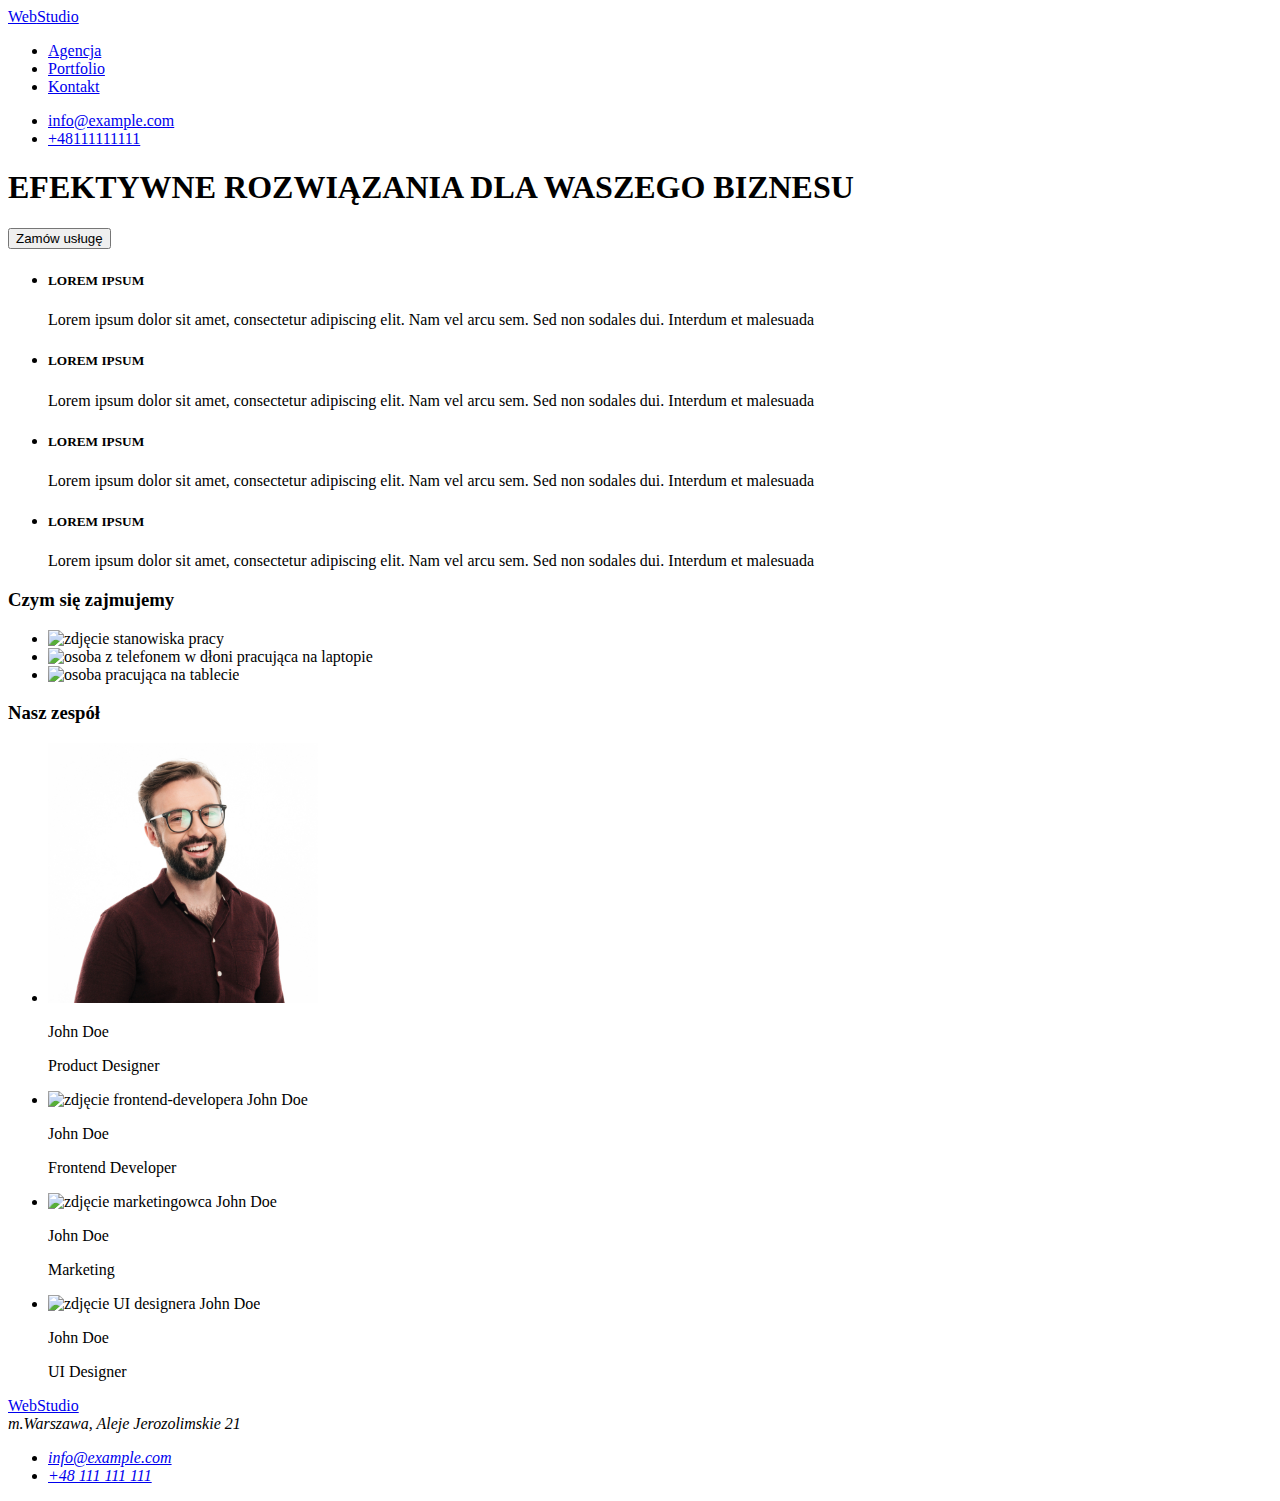
==== index.html @ 77995f16 ".." ====
<!DOCTYPE html>
<html lang="pl-PL">
  <head>
    <meta charset="UTF-8" />
    <meta http-equiv="X-UA-Compatible" content="IE=edge" />
    <meta name="viewport" content="width-device-widht,initial-scale-1.0" />
    <link rel="preconnect" href="https://fonts.googleapis.com" />
    <link rel="preconnect" href="https://fonts.gstatic.com" crossorigin />
    <link
      href="https://fonts.googleapis.com/css2?family=Raleway:wght@700&family=Roboto:wght@400;500;700;900&display=swap"
      rel="stylesheet" />

      <link

      rel="stylesheet"
      href="https://github.com/sindresorhus/modern-normalize/blob/main/modern-normalize.css"/>
    
    <link href="./css/style.css" rel="stylesheet" />
    <title>Studio</title>
  </head>
  <body>
    <div class="wrapper">
      <header class="border-bottom">
        <div class="header container">
          <a href="./index.html" class="logo-blue">
            Web<span class="logo-black">Studio</span></a
          >
          <nav>
            <ul class="nav-list nav-btn">
              <li><a href="Agencja" class="link-header">Agencja</a></li>
              <li>
                <a href="./portfolio.html" class="link-header">Portfolio</a>
              </li>
              <li><a href="Kontakt" class="link-header">Kontakt</a></li>
            </ul>
          </nav>
          <ul class="nav-list contacts-style">
            <li>
              <a href="mailto:info@example.com" class="addres-h"
                >info@example.com</a
              >
            </li>
            <li><a href="+48111111111" class="addres-h">+48111111111</a></li>
          </ul>
        </div>
      </header>
      <main>
        <section>
          <div class="container top-section">
            <h1 class="main-txt margin-none">
              EFEKTYWNE ROZWIĄZANIA DLA WASZEGO BIZNESU
            </h1>
            <button class="btn" type="button">Zamów usługę</button>
          </div>
        </section>

        <section>
          <div class="container">
            <ul class="about-us">
              <li>
                <h5 class="section-title">LOREM IPSUM</h5>
                <p class="section-txt">
                  Lorem ipsum dolor sit amet, consectetur adipiscing elit. Nam
                  vel arcu sem. Sed non sodales dui. Interdum et malesuada
                </p>
              </li>
              <li>
                <h5 class="section-title">LOREM IPSUM</h5>
                <p class="section-txt">
                  Lorem ipsum dolor sit amet, consectetur adipiscing elit. Nam
                  vel arcu sem. Sed non sodales dui. Interdum et malesuada
                </p>
              </li>

              <li>
                <h5 class="section-title">LOREM IPSUM</h5>
                <p class="section-txt">
                  Lorem ipsum dolor sit amet, consectetur adipiscing elit. Nam
                  vel arcu sem. Sed non sodales dui. Interdum et malesuada
                </p>
              </li>
              <li>
                <h5 class="section-title">LOREM IPSUM</h5>
                <p class="section-txt">
                  Lorem ipsum dolor sit amet, consectetur adipiscing elit. Nam
                  vel arcu sem. Sed non sodales dui. Interdum et malesuada
                </p>
              </li>
            </ul>
          </div>
        </section>
        <section class="what-we-do padding-none">
          <div class="container">
            <h3 class="heading-secondary">Czym się zajmujemy</h3>
            <ul class="what-we-do-list">
              <li>
                <img
                  src="./images/img.jpg"
                  alt="zdjęcie stanowiska pracy"
                  width="370"
                  height="294"
                />
              </li>
              <li>
                <img
                  src="./images/img1.jpg"
                  alt="osoba z telefonem w dłoni pracująca na laptopie"
                  width="370"
                  height="294"
                />
              </li>
              <li>
                <img
                  src="./images/img2.jpg"
                  alt="osoba pracująca na tablecie"
                  width="370"
                  height="294"
                />
              </li>
            </ul>
          </div>
        </section>
        <section class="team-background-color">
          <div class="container team-items margin-none">
            <h3 class="heading-secondary">Nasz zespół</h3>
            <ul class="team-list padding-none">
              <li class="team-photos">
                <img
                  src="./images/product-designer.jpg"
                  alt="zdjęcie product designer Johna Doe"
                  width="270"
                  height="260"
                />
                <figcaption>
                  <p class="our-team-names">John Doe</p>
                  <p class="specialization">Product Designer</p>
                </figcaption>
              </li>
              <li class="team-photos">
                <img
                  src="./images/frontend-developer.jpg"
                  alt="zdjęcie frontend-developera John Doe"
                  width="270"
                  height="260"
                />
                <figcaption>
                  <p class="our-team-names">John Doe</p>
                  <p class="specialization">Frontend Developer</p>
                </figcaption>
              </li>
              <li class="team-photos">
                <img
                  src="./images/marketing.jpg"
                  alt="zdjęcie marketingowca John Doe"
                  width="270"
                  height="260"
                />
                <figcaption>
                  <p class="our-team-names">John Doe</p>
                  <p class="specialization">Marketing</p>
                </figcaption>
              </li>
              <li class="team-photos">
                <img
                  src="./images/ui-designer.jpg"
                  alt="zdjęcie UI designera John Doe"
                  width="270"
                  height="260"
                />
                <figcaption>
                  <p class="our-team-names">John Doe</p>
                  <p class="specialization">UI Designer</p>
                </figcaption>
              </li>
            </ul>
          </div>
        </section>
      </main>
      <footer class="bottom-info">
        <div class="container bottom-container">
          <a href="./index.html" class="logo-blue">
            Web<span class="logo-black">Studio</span></a
          >

          <address class="foot-addres">
              m.Warszawa, Aleje Jerozolimskie 21

              <ul class="margin-none foot-text">

              <li><a href="info@example.com" class="link-footer">info@example.com</a>

              </li>
              <li><a href="tel:+48111111111"  class="link-footer">+48 111 111 111</a>

              </li>
            </ul> 
          </address>
        </div>
      </footer>
    </div>
  </body>
</html>
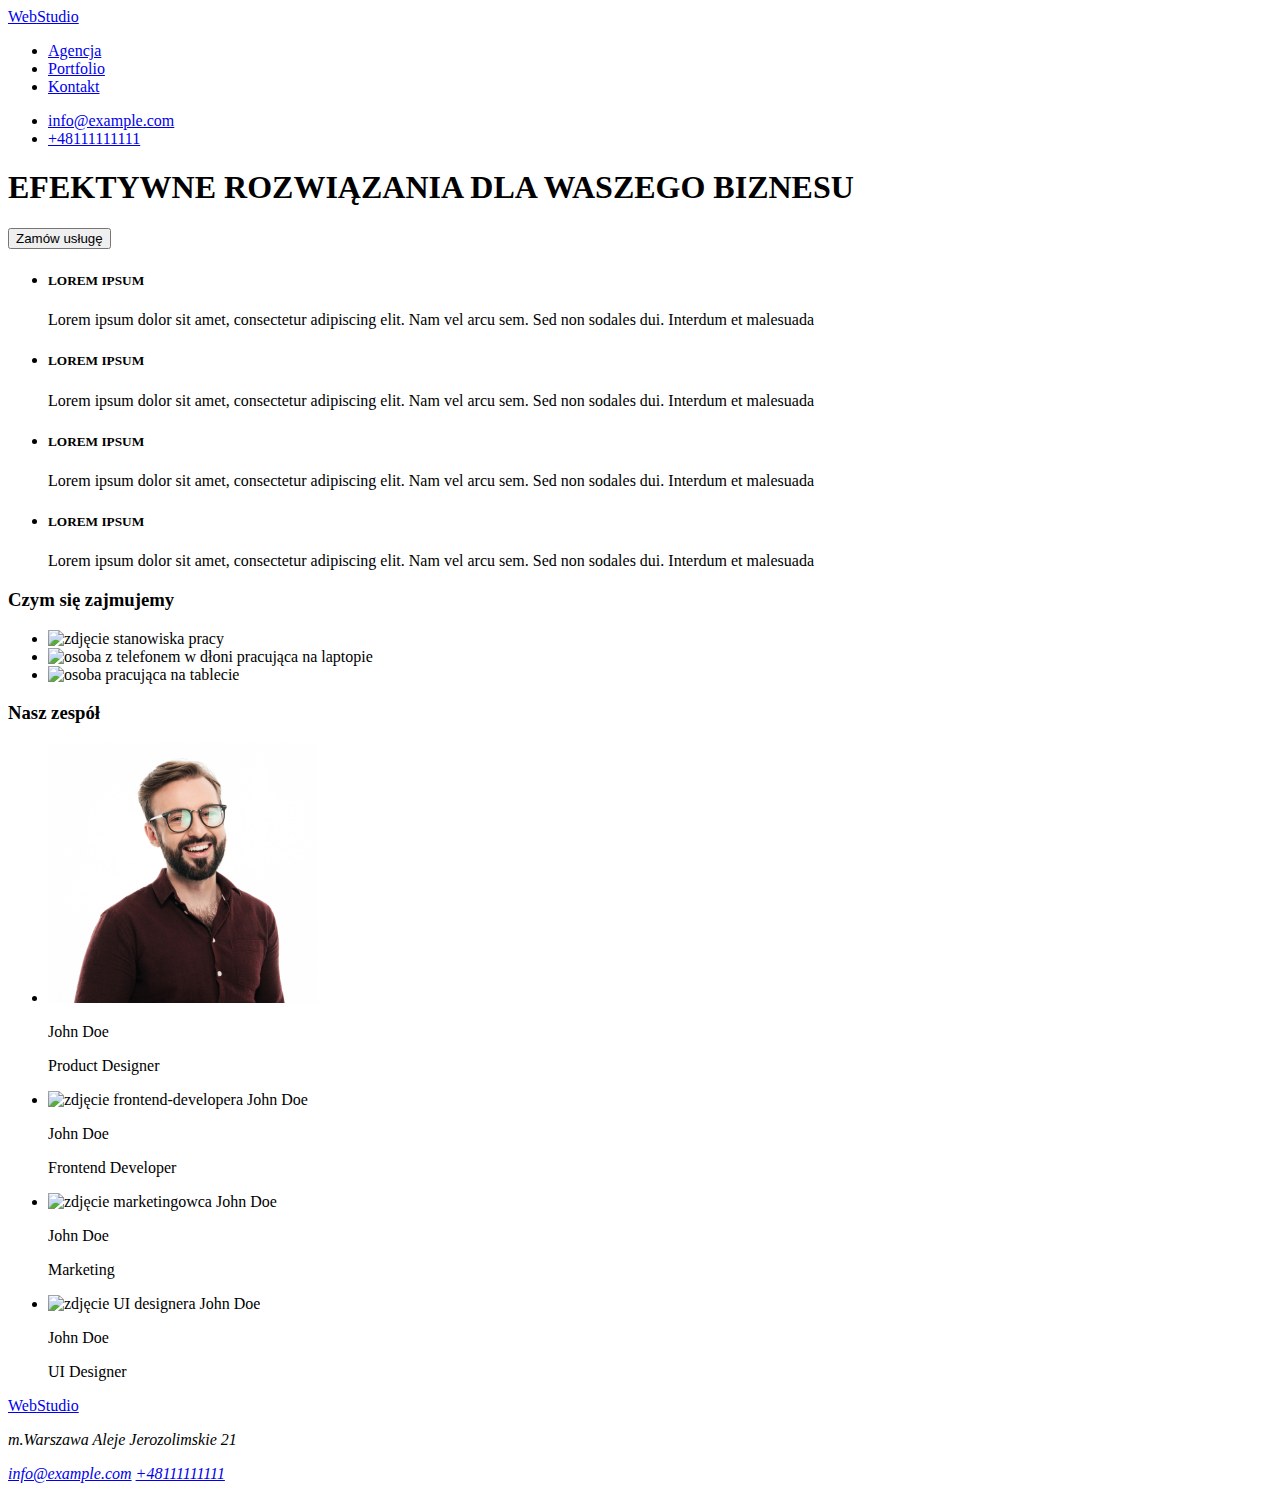
==== commit ec5e07dd: "...." ====
--- a/index.html
+++ b/index.html
@@ -179,21 +179,15 @@
       <footer class="bottom-info">
         <div class="container bottom-container">
           <a href="./index.html" class="logo-blue">
-            Web<span class="logo-black">Studio</span></a
+            Web<span class="logo-white">Studio</span></a
           >
 
-          <address class="foot-addres">
-              m.Warszawa, Aleje Jerozolimskie 21
-
-              <ul class="margin-none foot-text">
-
-              <li><a href="info@example.com" class="link-footer">info@example.com</a>
-
-              </li>
-              <li><a href="tel:+48111111111"  class="link-footer">+48 111 111 111</a>
-
-              </li>
-            </ul> 
+          <address class="foot-address">
+             <p>m.Warszawa Aleje Jerozolimskie 21</p>
+             <a
+             href="info@example.com" class="link-footer">info@example.com</a>
+             <a 
+             href="tel:+48111111111" class="link-footer">+48111111111</a>
           </address>
         </div>
       </footer>
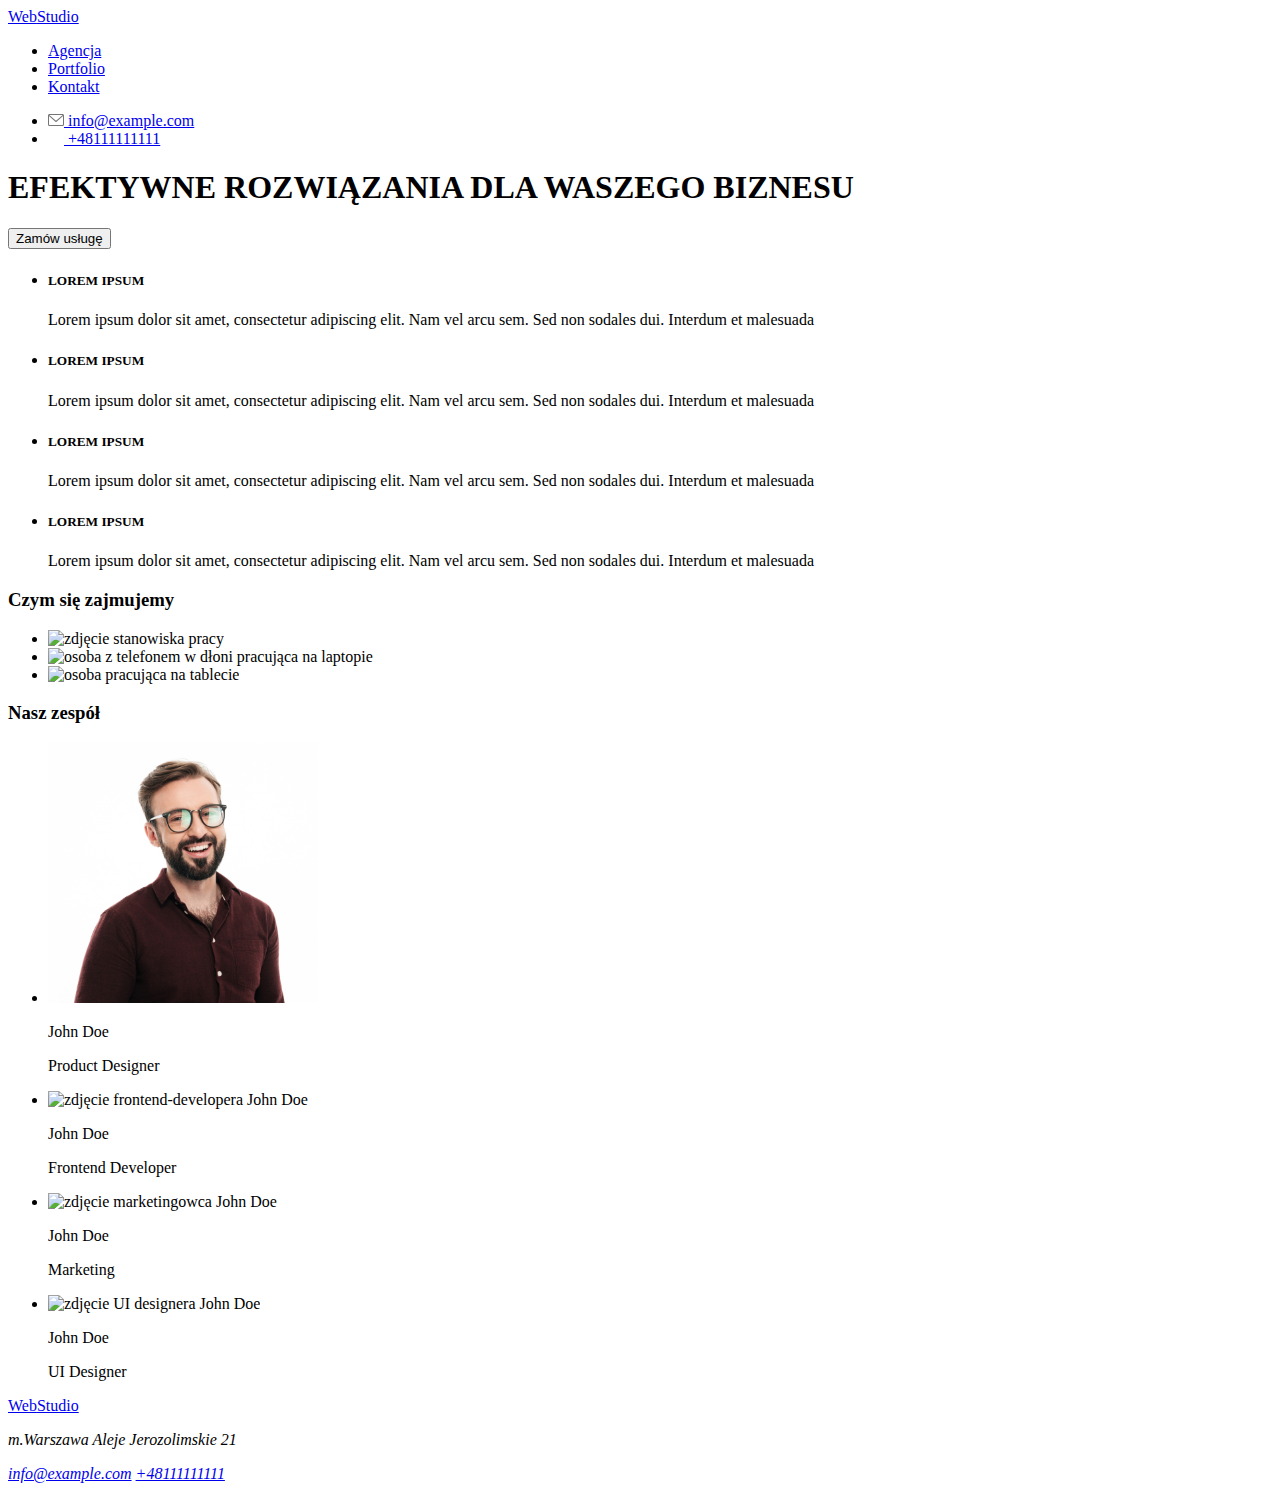
==== commit d940deba: ".." ====
--- a/index.html
+++ b/index.html
@@ -8,13 +8,14 @@
     <link rel="preconnect" href="https://fonts.gstatic.com" crossorigin />
     <link
       href="https://fonts.googleapis.com/css2?family=Raleway:wght@700&family=Roboto:wght@400;500;700;900&display=swap"
-      rel="stylesheet" />
-
-      <link
-
       rel="stylesheet"
-      href="https://github.com/sindresorhus/modern-normalize/blob/main/modern-normalize.css"/>
-    
+    />
+
+    <link
+      rel="stylesheet"
+      href="https://github.com/sindresorhus/modern-normalize/blob/main/modern-normalize.css"
+    />
+
     <link href="./css/style.css" rel="stylesheet" />
     <title>Studio</title>
   </head>
@@ -36,11 +37,21 @@
           </nav>
           <ul class="nav-list contacts-style">
             <li>
-              <a href="mailto:info@example.com" class="addres-h"
-                >info@example.com</a
+              <a href="mailto:info@example.com" class="addres-h contact-icon">
+                <svg class="icon-margin" height="12" width="16">
+                  <use xlink:href="./images/icons.svg#email"></use>
+                </svg>
+                info@example.com
+              </a>
+            </li>
+            <li>
+              <a href="+48111111111" class="addres-h">
+                <svg class="icon-margin" height="12" width="16">
+                  <use xlink:href="./images/icons.svg#phone"></use>
+                </svg>
+                +48111111111</a
               >
             </li>
-            <li><a href="+48111111111" class="addres-h">+48111111111</a></li>
           </ul>
         </div>
       </header>
@@ -131,10 +142,9 @@
                   width="270"
                   height="260"
                 />
-                <figcaption>
-                  <p class="our-team-names">John Doe</p>
-                  <p class="specialization">Product Designer</p>
-                </figcaption>
+
+                <p class="our-team-names">John Doe</p>
+                <p class="specialization">Product Designer</p>
               </li>
               <li class="team-photos">
                 <img
@@ -143,10 +153,9 @@
                   width="270"
                   height="260"
                 />
-                <figcaption>
-                  <p class="our-team-names">John Doe</p>
-                  <p class="specialization">Frontend Developer</p>
-                </figcaption>
+
+                <p class="our-team-names">John Doe</p>
+                <p class="specialization">Frontend Developer</p>
               </li>
               <li class="team-photos">
                 <img
@@ -155,10 +164,9 @@
                   width="270"
                   height="260"
                 />
-                <figcaption>
-                  <p class="our-team-names">John Doe</p>
-                  <p class="specialization">Marketing</p>
-                </figcaption>
+
+                <p class="our-team-names">John Doe</p>
+                <p class="specialization">Marketing</p>
               </li>
               <li class="team-photos">
                 <img
@@ -167,10 +175,9 @@
                   width="270"
                   height="260"
                 />
-                <figcaption>
-                  <p class="our-team-names">John Doe</p>
-                  <p class="specialization">UI Designer</p>
-                </figcaption>
+
+                <p class="our-team-names">John Doe</p>
+                <p class="specialization">UI Designer</p>
               </li>
             </ul>
           </div>
@@ -183,11 +190,9 @@
           >
 
           <address class="foot-address">
-             <p>m.Warszawa Aleje Jerozolimskie 21</p>
-             <a
-             href="info@example.com" class="link-footer">info@example.com</a>
-             <a 
-             href="tel:+48111111111" class="link-footer">+48111111111</a>
+            <p>m.Warszawa Aleje Jerozolimskie 21</p>
+            <a href="info@example.com" class="link-footer">info@example.com</a>
+            <a href="tel:+48111111111" class="link-footer">+48111111111</a>
           </address>
         </div>
       </footer>
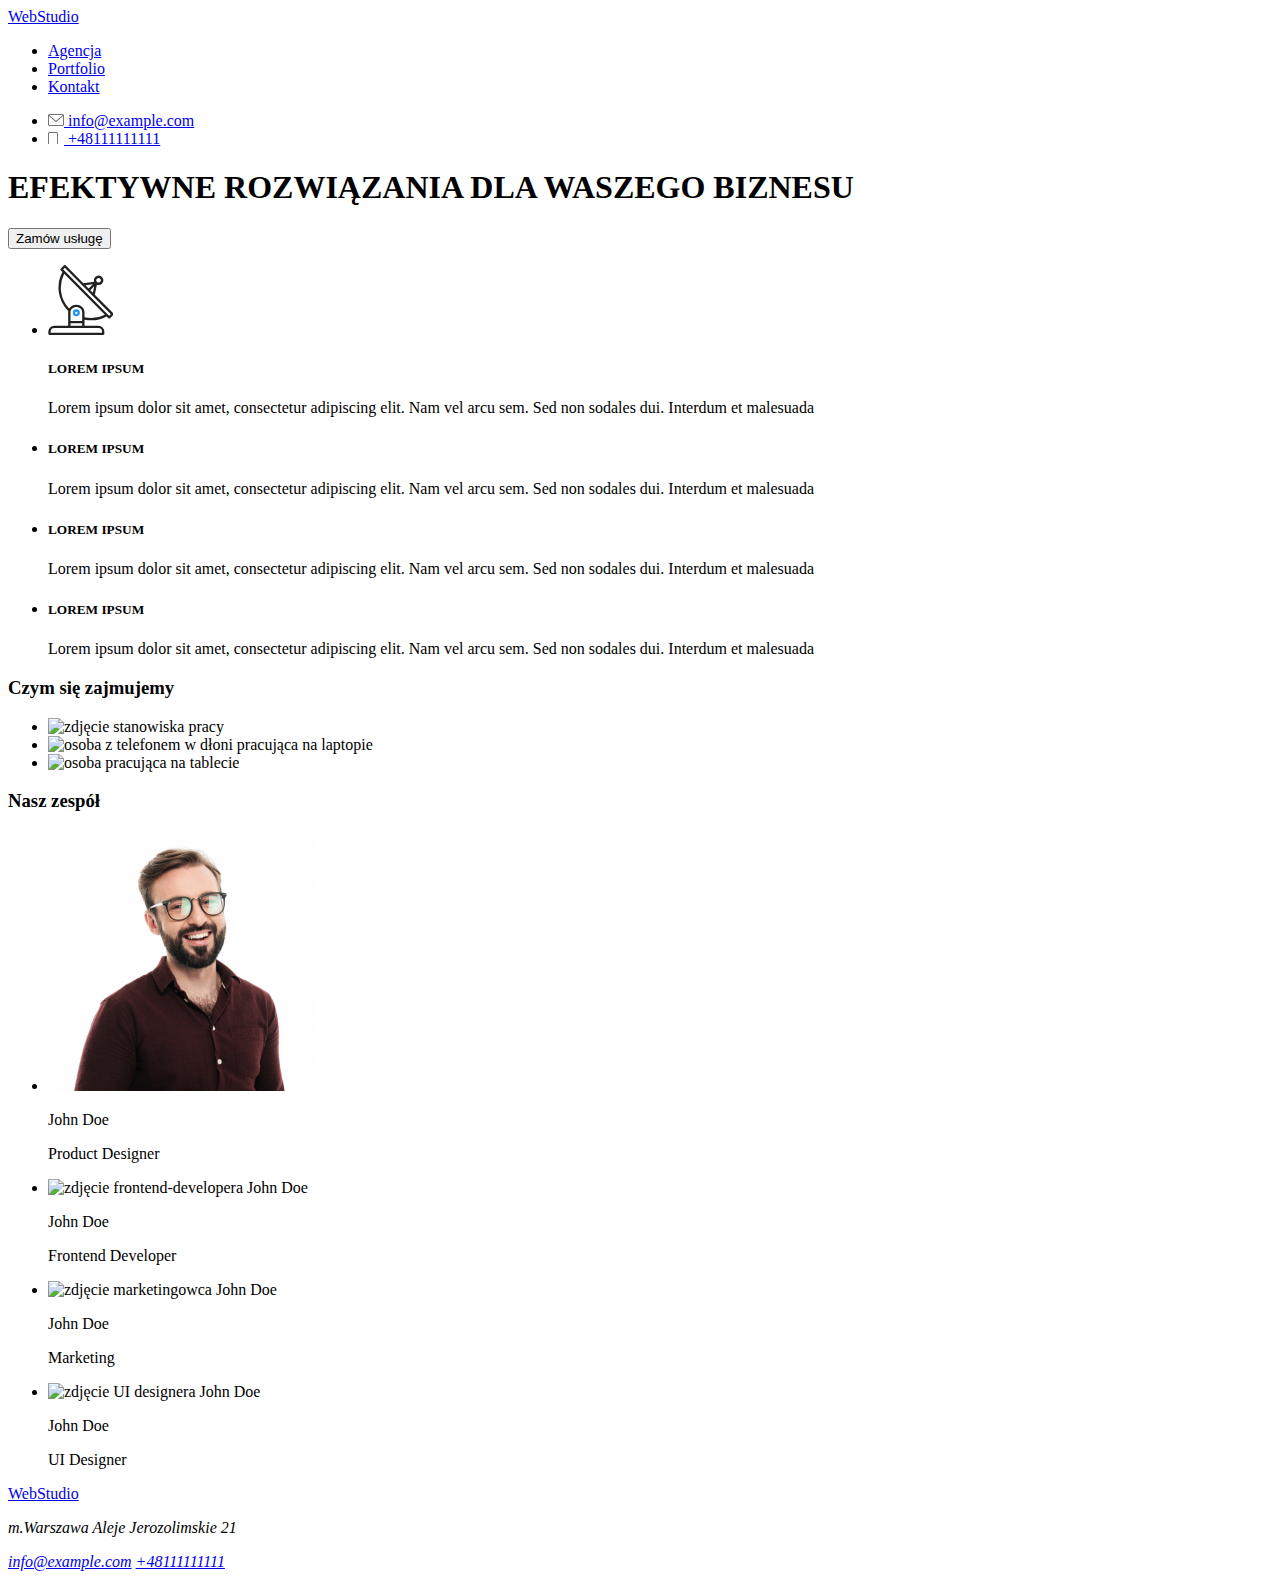
==== commit 0b5644ea: "." ====
--- a/index.html
+++ b/index.html
@@ -37,9 +37,9 @@
           </nav>
           <ul class="nav-list contacts-style">
             <li>
-              <a href="mailto:info@example.com" class="addres-h contact-icon">
-                <svg class="icon-margin" height="12" width="16">
-                  <use xlink:href="./images/icons.svg#email"></use>
+              <a href="mailto:info@example.com" class="addres-h">
+                <svg class="icon icon-margin" height="12" width="16">
+                  <use href="./images/icons.svg#email"></use>
                 </svg>
                 info@example.com
               </a>
@@ -47,7 +47,7 @@
             <li>
               <a href="+48111111111" class="addres-h">
                 <svg class="icon-margin" height="12" width="16">
-                  <use xlink:href="./images/icons.svg#phone"></use>
+                  <use href="./images/icons.svg#phone"></use>
                 </svg>
                 +48111111111</a
               >
@@ -69,6 +69,11 @@
           <div class="container">
             <ul class="about-us">
               <li>
+                <div class="about-us-icon">
+                  <svg width="65.32" height="70">
+                    <use href="./images/icons.svg#antenna"></use>
+                  </svg>
+                </div>
                 <h5 class="section-title">LOREM IPSUM</h5>
                 <p class="section-txt">
                   Lorem ipsum dolor sit amet, consectetur adipiscing elit. Nam
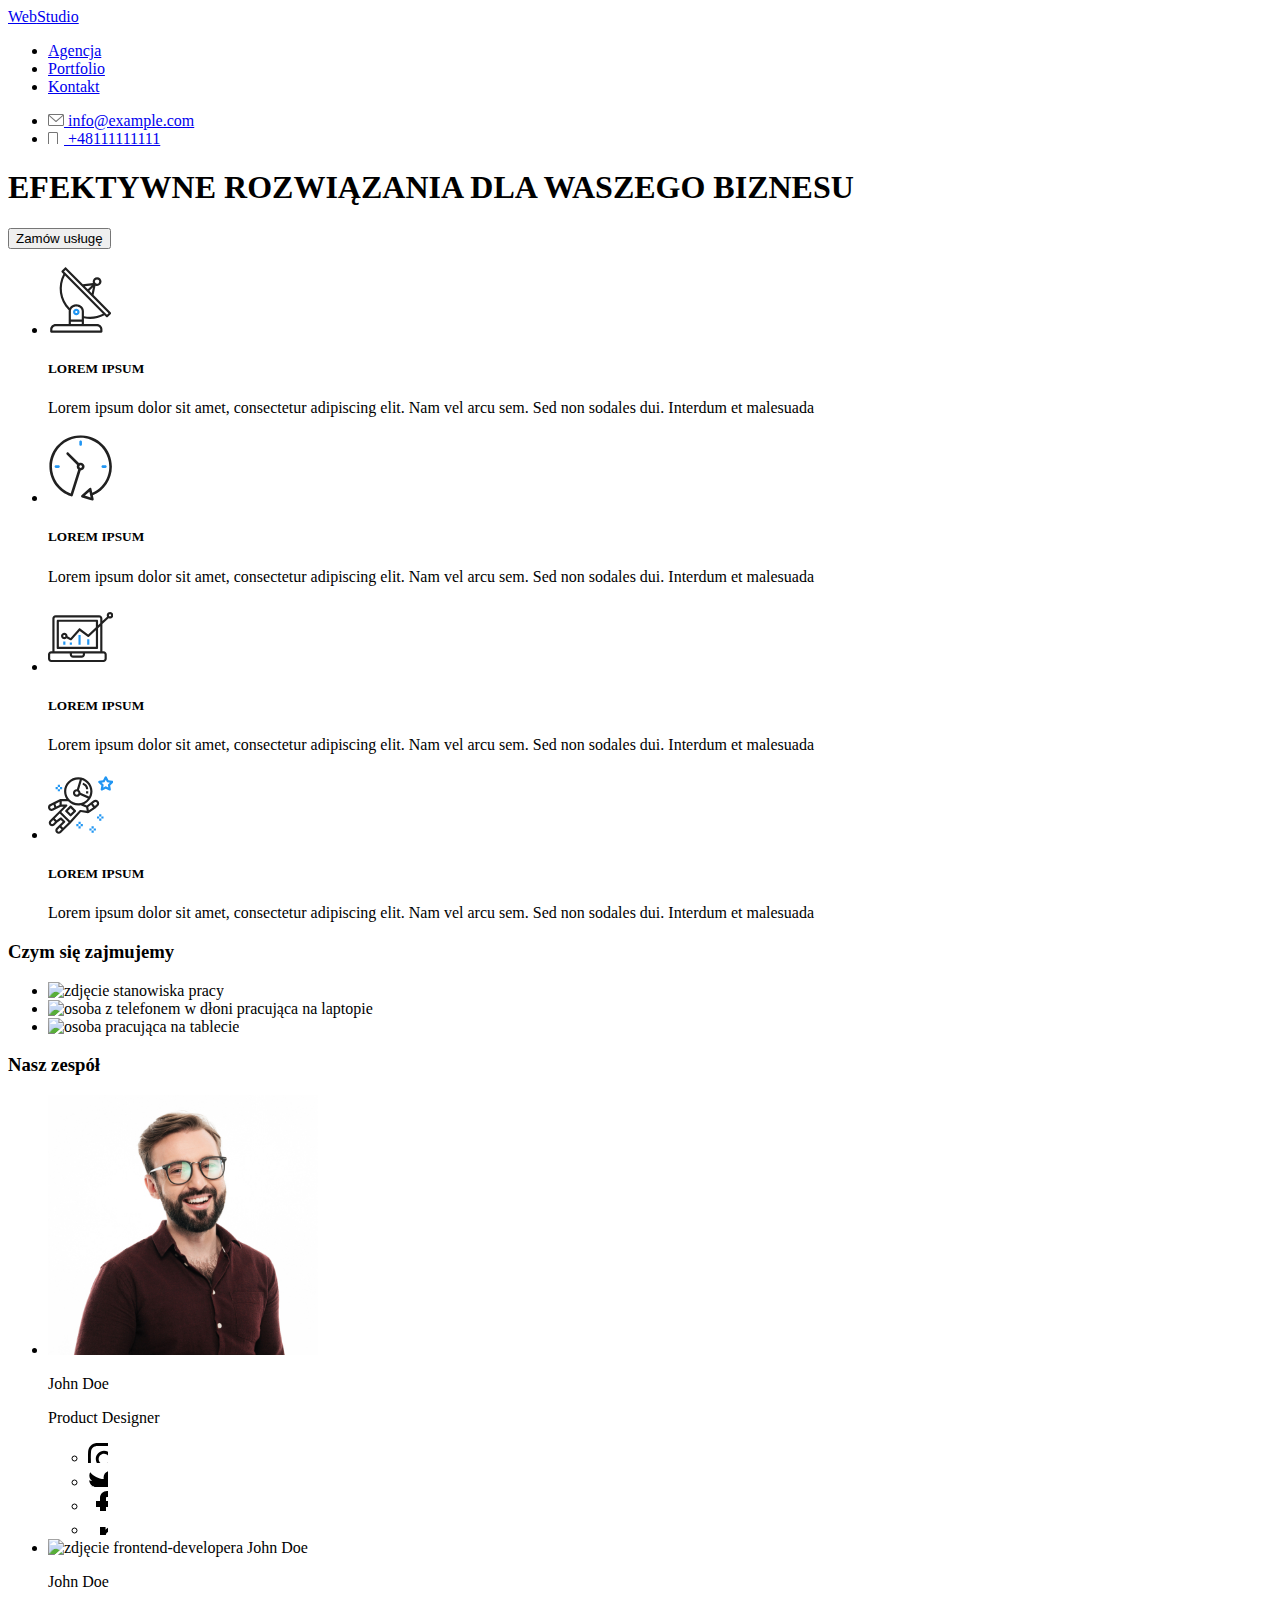
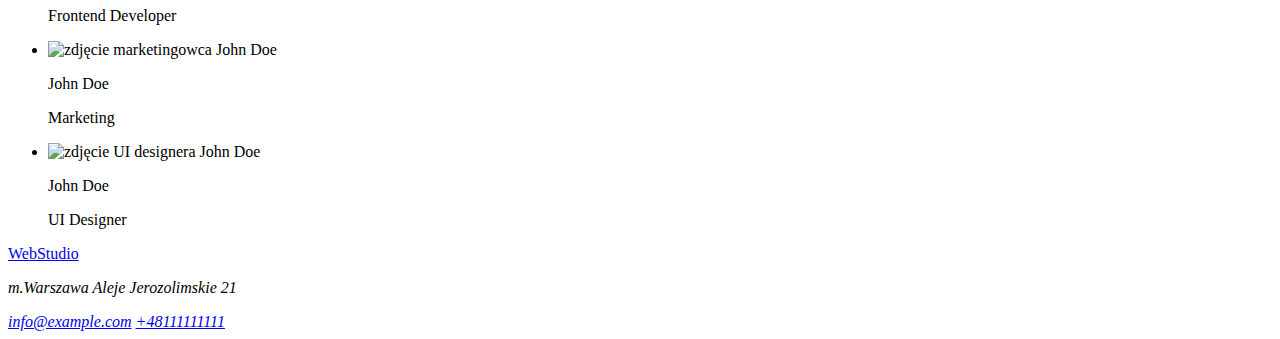
==== commit 71035fbc: "..." ====
--- a/index.html
+++ b/index.html
@@ -81,21 +81,36 @@
                 </p>
               </li>
               <li>
-                <h5 class="section-title">LOREM IPSUM</h5>
-                <p class="section-txt">
-                  Lorem ipsum dolor sit amet, consectetur adipiscing elit. Nam
-                  vel arcu sem. Sed non sodales dui. Interdum et malesuada
-                </p>
-              </li>
-
-              <li>
-                <h5 class="section-title">LOREM IPSUM</h5>
-                <p class="section-txt">
-                  Lorem ipsum dolor sit amet, consectetur adipiscing elit. Nam
-                  vel arcu sem. Sed non sodales dui. Interdum et malesuada
-                </p>
-              </li>
-              <li>
+                <div class="about-us-icon">
+                  <svg width="65.32" height="70">
+                    <use href="./images/icons.svg#clock"></use>
+                  </svg>
+                </div>
+                <h5 class="section-title">LOREM IPSUM</h5>
+                <p class="section-txt">
+                  Lorem ipsum dolor sit amet, consectetur adipiscing elit. Nam
+                  vel arcu sem. Sed non sodales dui. Interdum et malesuada
+                </p>
+              </li>
+
+              <li>
+                <div class="about-us-icon">
+                  <svg width="65.32" height="70">
+                    <use href="./images/icons.svg#laptop"></use>
+                  </svg>
+                </div>
+                <h5 class="section-title">LOREM IPSUM</h5>
+                <p class="section-txt">
+                  Lorem ipsum dolor sit amet, consectetur adipiscing elit. Nam
+                  vel arcu sem. Sed non sodales dui. Interdum et malesuada
+                </p>
+              </li>
+              <li>
+                <div class="about-us-icon">
+                  <svg width="65.32" height="70">
+                    <use href="./images/icons.svg#astronaut"></use>
+                  </svg>
+                </div>
                 <h5 class="section-title">LOREM IPSUM</h5>
                 <p class="section-txt">
                   Lorem ipsum dolor sit amet, consectetur adipiscing elit. Nam
@@ -150,6 +165,58 @@
 
                 <p class="our-team-names">John Doe</p>
                 <p class="specialization">Product Designer</p>
+
+                <ul class="team-social-list">
+                  <li>
+                    <a
+                      href="https://instagram.com"
+                      target="_blank"
+                      rel="noreferrer noopener"
+                      class="team-social-link"
+                    >
+                      <svg width="20" height="20">
+                        <use xlink:href="./images/icons.svg#instagram"></use>
+                      </svg>
+                    </a>
+                  </li>
+                  <li>
+                    <a
+                      href="https://twitter.com"
+                      target="_blank"
+                      rel="noreferrer noopener"
+                      class="team-social-link"
+                    >
+                      <svg width="20" height="20">
+                        <use xlink:href="./images/icons.svg#twitter"></use></svg
+                    ></a>
+                  </li>
+                  <li>
+                    <a
+                      href="https://facebook.com"
+                      target="_blank"
+                      rel="noreferrer noopener"
+                      class="team-social-link"
+                    >
+                      <svg width="20" height="20">
+                        <use
+                          xlink:href="./images/icons.svg#facebook"
+                        ></use></svg
+                    ></a>
+                  </li>
+                  <li>
+                    <a
+                      href="https://linkedin.com"
+                      target="_blank"
+                      rel="noreferrer noopener"
+                      class="team-social-link"
+                    >
+                      <svg width="20" height="20">
+                        <use
+                          xlink:href="./images/icons.svg#linkedin"
+                        ></use></svg
+                    ></a>
+                  </li>
+                </ul>
               </li>
               <li class="team-photos">
                 <img
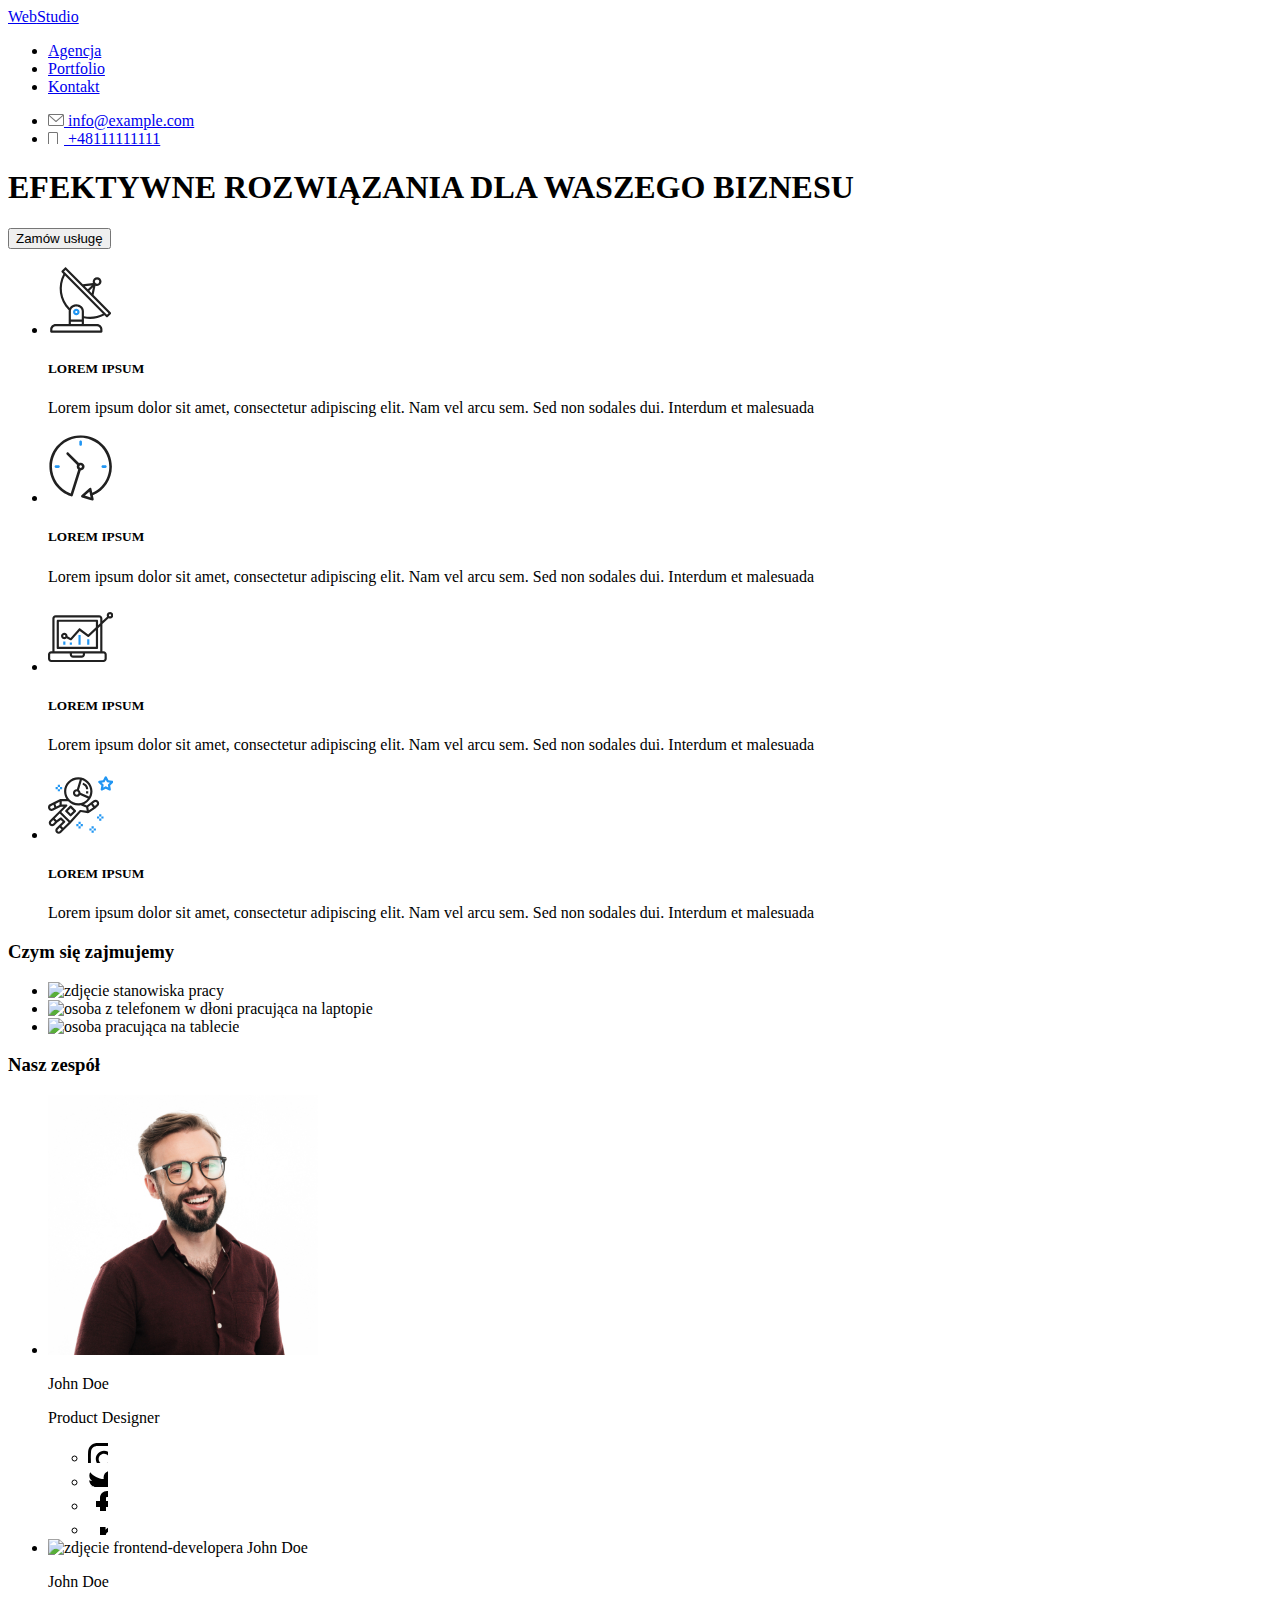
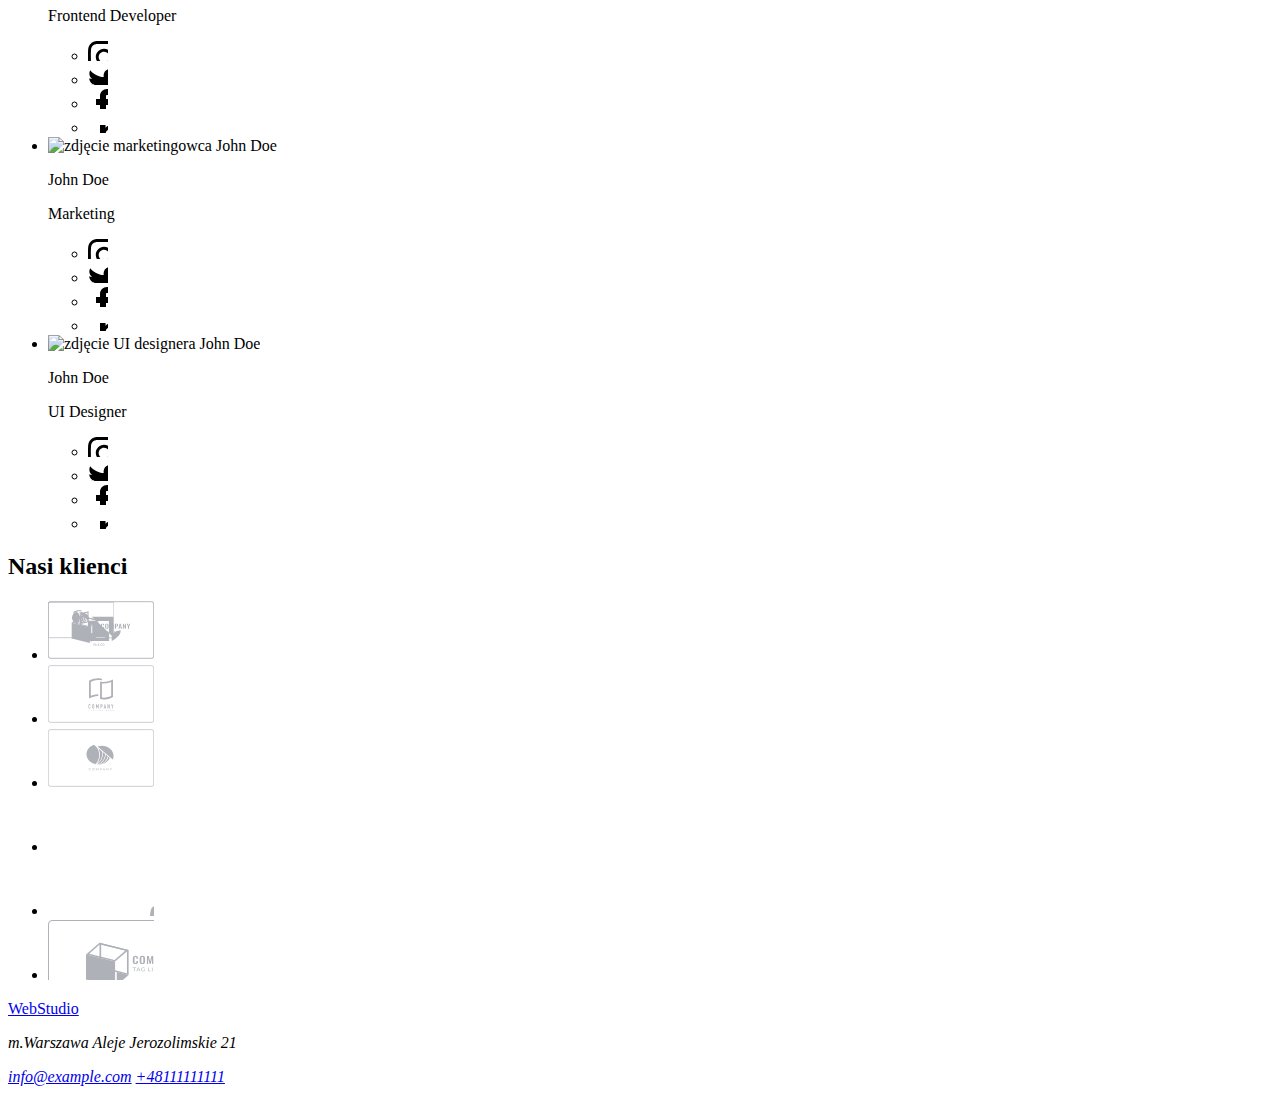
==== commit 303a30e0: ".." ====
--- a/index.html
+++ b/index.html
@@ -228,6 +228,57 @@
 
                 <p class="our-team-names">John Doe</p>
                 <p class="specialization">Frontend Developer</p>
+                <ul class="team-social-list">
+                  <li>
+                    <a
+                      href="https://instagram.com"
+                      target="_blank"
+                      rel="noreferrer noopener"
+                      class="team-social-link"
+                    >
+                      <svg width="20" height="20">
+                        <use xlink:href="./images/icons.svg#instagram"></use>
+                      </svg>
+                    </a>
+                  </li>
+                  <li>
+                    <a
+                      href="https://twitter.com"
+                      target="_blank"
+                      rel="noreferrer noopener"
+                      class="team-social-link"
+                    >
+                      <svg width="20" height="20">
+                        <use xlink:href="./images/icons.svg#twitter"></use></svg
+                    ></a>
+                  </li>
+                  <li>
+                    <a
+                      href="https://facebook.com"
+                      target="_blank"
+                      rel="noreferrer noopener"
+                      class="team-social-link"
+                    >
+                      <svg width="20" height="20">
+                        <use
+                          xlink:href="./images/icons.svg#facebook"
+                        ></use></svg
+                    ></a>
+                  </li>
+                  <li>
+                    <a
+                      href="https://linkedin.com"
+                      target="_blank"
+                      rel="noreferrer noopener"
+                      class="team-social-link"
+                    >
+                      <svg width="20" height="20">
+                        <use
+                          xlink:href="./images/icons.svg#linkedin"
+                        ></use></svg
+                    ></a>
+                  </li>
+                </ul>
               </li>
               <li class="team-photos">
                 <img
@@ -239,6 +290,57 @@
 
                 <p class="our-team-names">John Doe</p>
                 <p class="specialization">Marketing</p>
+                <ul class="team-social-list">
+                  <li>
+                    <a
+                      href="https://instagram.com"
+                      target="_blank"
+                      rel="noreferrer noopener"
+                      class="team-social-link"
+                    >
+                      <svg width="20" height="20">
+                        <use xlink:href="./images/icons.svg#instagram"></use>
+                      </svg>
+                    </a>
+                  </li>
+                  <li>
+                    <a
+                      href="https://twitter.com"
+                      target="_blank"
+                      rel="noreferrer noopener"
+                      class="team-social-link"
+                    >
+                      <svg width="20" height="20">
+                        <use xlink:href="./images/icons.svg#twitter"></use></svg
+                    ></a>
+                  </li>
+                  <li>
+                    <a
+                      href="https://facebook.com"
+                      target="_blank"
+                      rel="noreferrer noopener"
+                      class="team-social-link"
+                    >
+                      <svg width="20" height="20">
+                        <use
+                          xlink:href="./images/icons.svg#facebook"
+                        ></use></svg
+                    ></a>
+                  </li>
+                  <li>
+                    <a
+                      href="https://linkedin.com"
+                      target="_blank"
+                      rel="noreferrer noopener"
+                      class="team-social-link"
+                    >
+                      <svg width="20" height="20">
+                        <use
+                          xlink:href="./images/icons.svg#linkedin"
+                        ></use></svg
+                    ></a>
+                  </li>
+                </ul>
               </li>
               <li class="team-photos">
                 <img
@@ -250,6 +352,100 @@
 
                 <p class="our-team-names">John Doe</p>
                 <p class="specialization">UI Designer</p>
+                <ul class="team-social-list">
+                  <li>
+                    <a
+                      href="https://instagram.com"
+                      target="_blank"
+                      rel="noreferrer noopener"
+                      class="team-social-link"
+                    >
+                      <svg width="20" height="20">
+                        <use xlink:href="./images/icons.svg#instagram"></use>
+                      </svg>
+                    </a>
+                  </li>
+                  <li>
+                    <a
+                      href="https://twitter.com"
+                      target="_blank"
+                      rel="noreferrer noopener"
+                      class="team-social-link"
+                    >
+                      <svg width="20" height="20">
+                        <use xlink:href="./images/icons.svg#twitter"></use></svg
+                    ></a>
+                  </li>
+                  <li>
+                    <a
+                      href="https://facebook.com"
+                      target="_blank"
+                      rel="noreferrer noopener"
+                      class="team-social-link"
+                    >
+                      <svg width="20" height="20">
+                        <use
+                          xlink:href="./images/icons.svg#facebook"
+                        ></use></svg
+                    ></a>
+                  </li>
+                  <li>
+                    <a
+                      href="https://linkedin.com"
+                      target="_blank"
+                      rel="noreferrer noopener"
+                      class="team-social-link"
+                    >
+                      <svg width="20" height="20">
+                        <use
+                          xlink:href="./images/icons.svg#linkedin"
+                        ></use></svg
+                    ></a>
+                  </li>
+                </ul>
+              </li>
+            </ul>
+          </div>
+        </section>
+        <section class="section-clients section">
+          <div class="container">
+            <h2 class="clients-header">Nasi klienci</h2>
+            <ul class="clients-list">
+              <li>
+                <a href="#" class="clients-link">
+                  <svg width="106" height="60">
+                    <use xlink:href="./images/icons.svg#company-1"></use></svg
+                ></a>
+              </li>
+              <li>
+                <a href="#" class="clients-link">
+                  <svg width="106" height="60">
+                    <use xlink:href="./images/icons.svg#company-2"></use></svg
+                ></a>
+              </li>
+              <li>
+                <a href="#" class="clients-link">
+                  <svg width="106" height="60">
+                    <use xlink:href="./images/icons.svg#company-3"></use></svg
+                ></a>
+              </li>
+              <li>
+                <a href="#" class="clients-link">
+                  <svg width="106" height="60">
+                    <use xlink:href="./images/icons.svg#company-4"></use></svg
+                ></a>
+              </li>
+              <li>
+                <a href="#" class="clients-link">
+                  <svg width="106" height="60">
+                    <use xlink:href="./images/icons.svg#company-5"></use></svg
+                ></a>
+              </li>
+              <li>
+                <a href="#" class="clients-link">
+                  <svg width="106" height="60">
+                    <use xlink:href="./images/icons.svg#company-6"></use></svg
+                ></a>
               </li>
             </ul>
           </div>
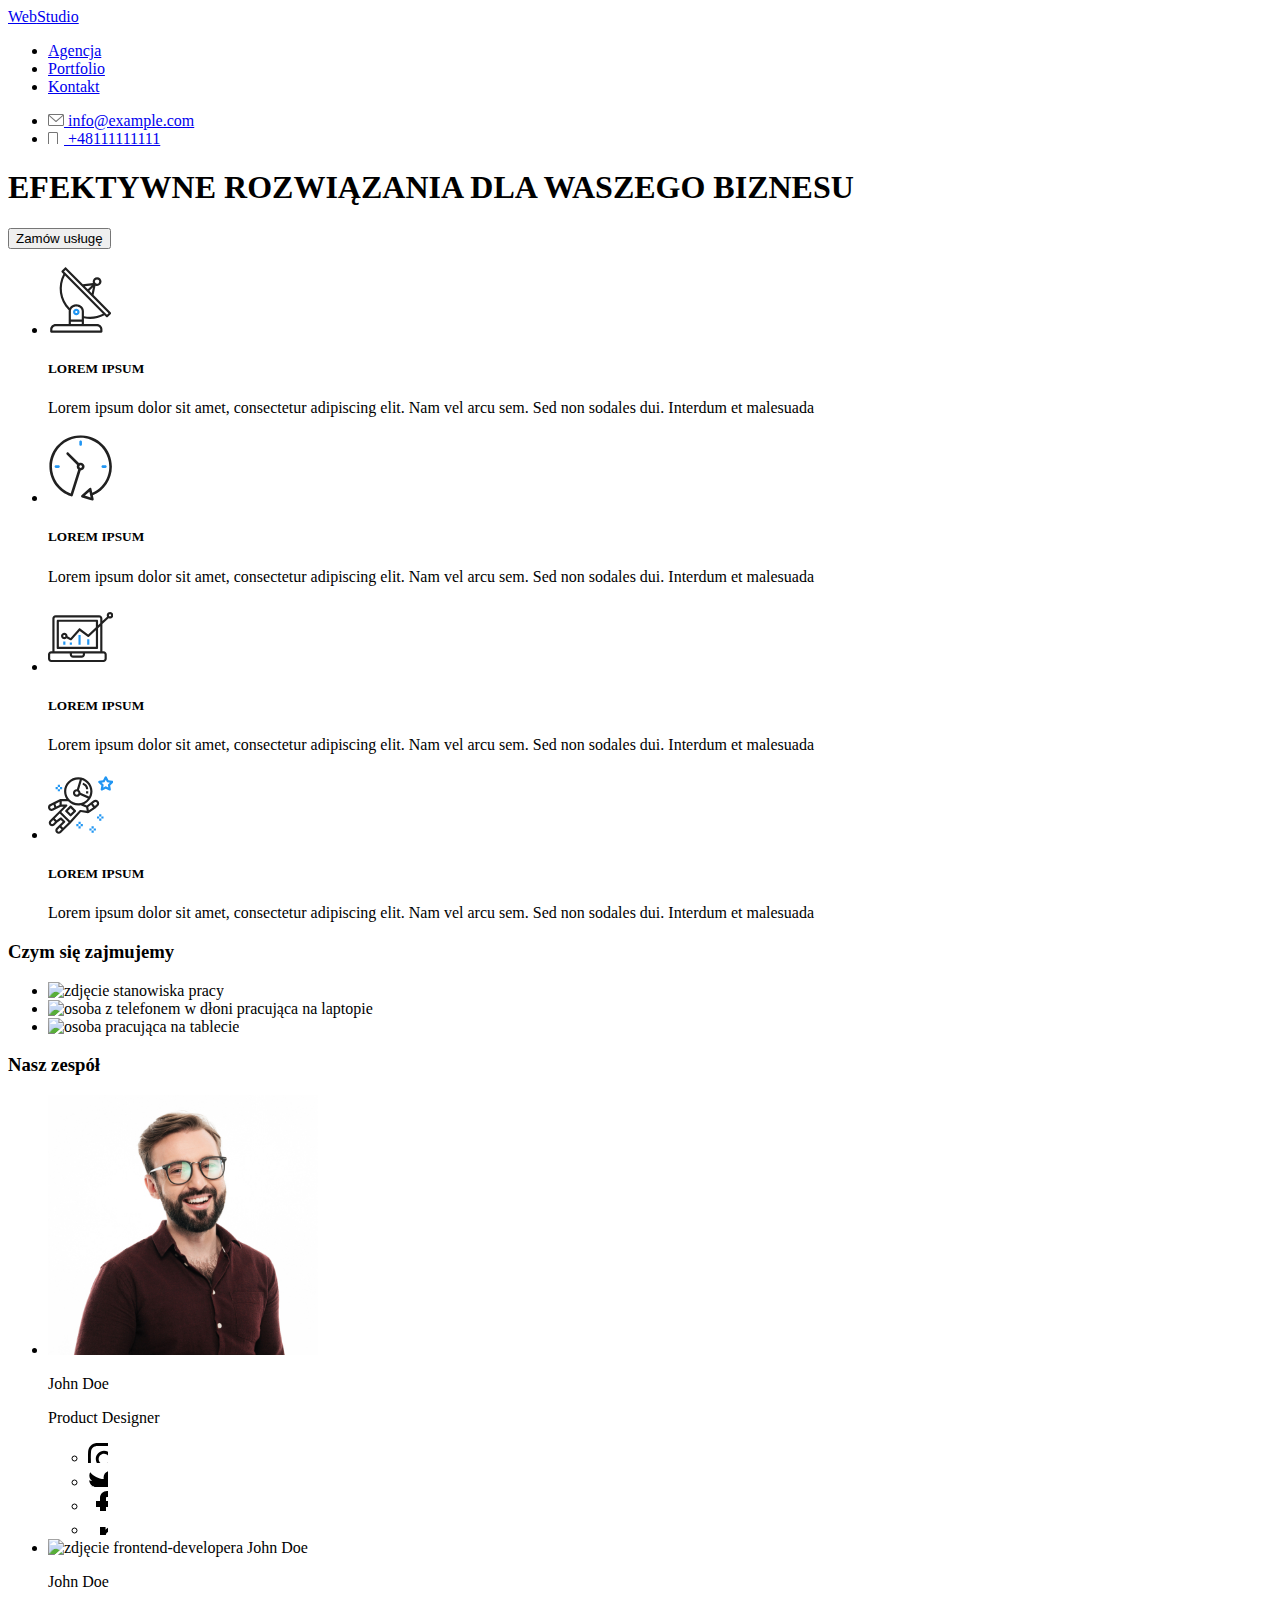
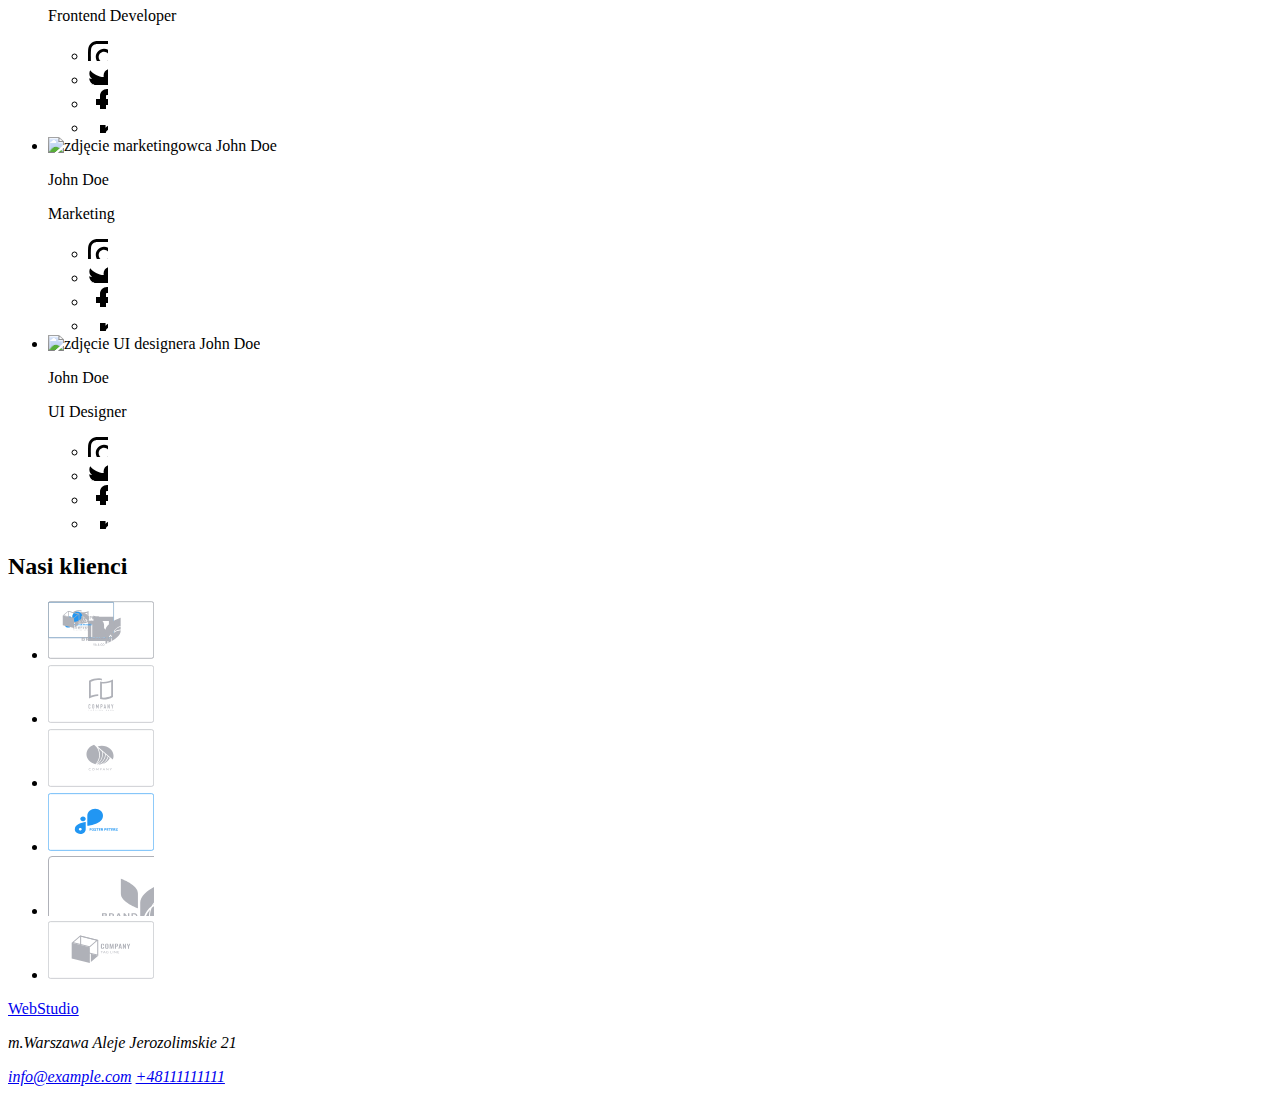
==== commit bfbd1937: "..." ====
--- a/index.html
+++ b/index.html
@@ -409,7 +409,7 @@
         </section>
         <section class="section-clients section">
           <div class="container">
-            <h2 class="clients-header">Nasi klienci</h2>
+            <h2 class="clients-h">Nasi klienci</h2>
             <ul class="clients-list">
               <li>
                 <a href="#" class="clients-link">
